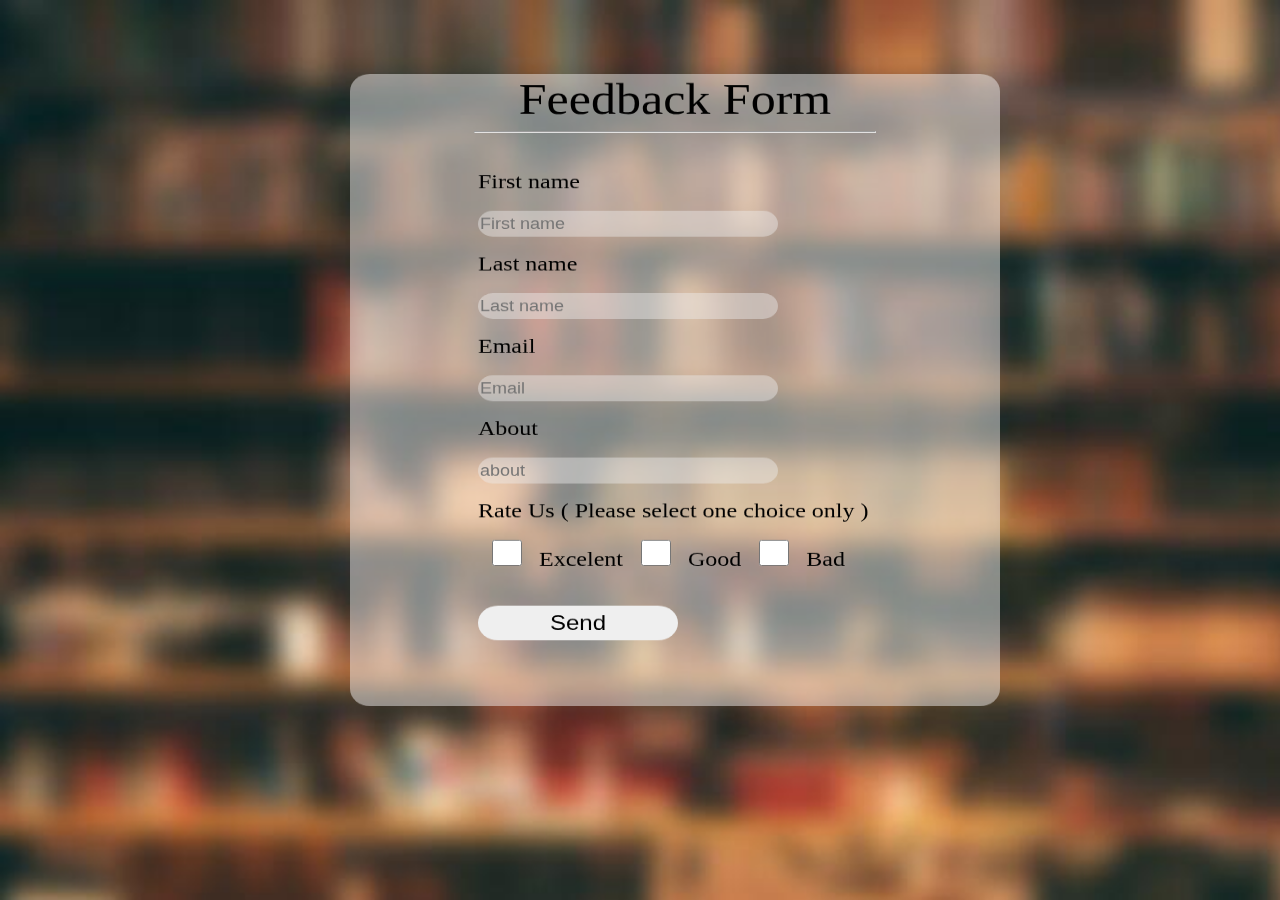
==== index.html @ c17af645 "Add files via upload" ====
<html>
  <head>
    <meta charset="utf-8">
    <link rel="stylesheet" href="feed.css">
  </head>  
  <body>
      <div class="container">
        <div class="feedback">Feedback Form</div>
        <hr>
        <form class="form" name="myform">
           <div class="first">
              <label>First name</label>
              <br>
              <input type="text" placeholder="First name" required="required" name="first">
           </div>
           <br>
           <div class="last">
              <label>Last name</label>
              <br>
              <input type="text" placeholder="Last name" required="required" name="last">
           </div>
           <br>
           <div class="email">
              <label>Email</label>
              <br>
              <input type="email" placeholder="Email" required="required" name="email">
           </div>
           <br>
           <div class="about">
              <label>About</label>
              <br>
              <input type="text" placeholder="about" required="required" name="about">
           </div>
           <br>
           <div class="rate">
              <label>Rate Us ( Please select one choice only )</label>
           </div>
           <input type="checkbox" name="Excellent">
           <label>Excelent</label>
           <input type="checkbox" name="Good">
           <label>Good</label>
           <input type="checkbox" name="Bad">
           <label>Bad</label>
           <button type="button"  onclick="window.location.href = 'send.html'" >Send</button>
        </form>
     </div>
  </body>
---- feed.css ----
body{
    background-image: url(nnnn.jpg);
    background-size: cover;
    margin: 0px;
    width: 1000px;
    height: 800px;
   /*be5ly al content ymla al space klha*/

   /* bt5ly al sora 3la gnb*/
 
}

img{
    width: 400px;
    height: 200px;
}
.container{
    width: 650px;
    height: 730px;
    background-color: rgba(247, 245, 245, 0.479);
    transform: rotateX(30deg);
    border-radius: 20px;  
    margin-left: 350px;  
}
.feedback{
    color: black;
    font-family:serif;
    font-size: 50px;
    text-align: center;
    margin-top: 25px;
}
hr{
    width: 400px;
}
.form{
    margin-top: 30px;
    padding-top: 13px;
    padding-left: 128px;


}

input{
    width: 300px;
    height: 30px;
    margin-top: 20px;
    outline: none;
    background-color: rgba(237, 237, 237, 0.447);
    border-radius: 15px;
    transition-duration: 0.6s;
    border: 0px;


}
label{
    font-size: x-large;
    font-family: serif;
    color: black
       
}
input[type="checkbox"]{
    width: 50px;
    
}    

:placeholder-shown{
    font-size: large;
    
}
input[type="checkbox"]:checked{
  background-color: blueviolet;
}
button{
    width: 200px;
    height: 40px;
    margin-top: 40px;
    font-size: x-large;
    border-radius: 50px;
    border-style: hidden;
    transition: all 0.3s ease;    
}
button:hover{
    background-color:rgba(233, 133, 150, 0.85);
    width: 400px;

}
.first.last.email.about.rate{
margin-bottom: 20px;
}
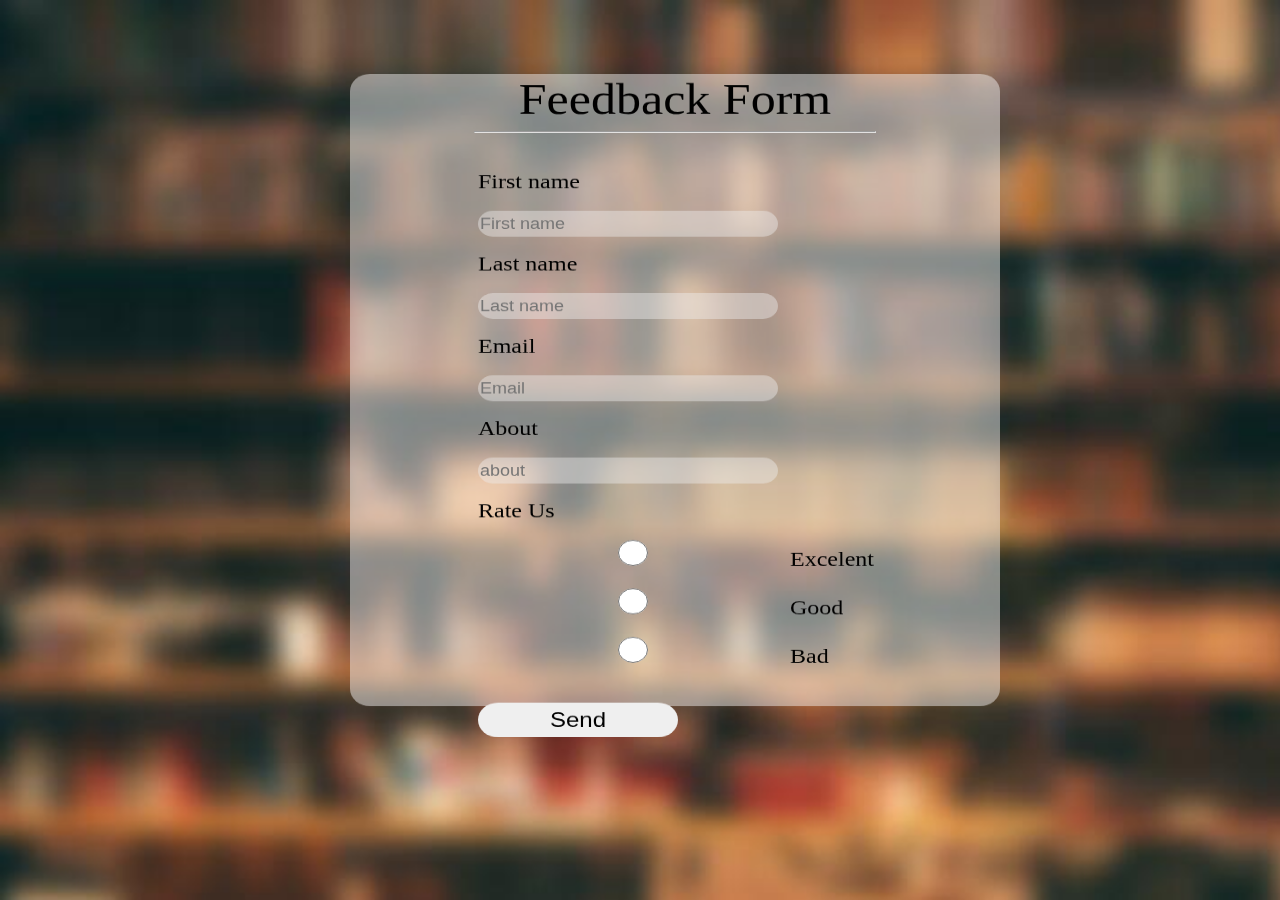
==== commit 0d5bcef4: "Add files via upload" ====
--- a/index.html
+++ b/index.html
@@ -7,7 +7,7 @@
       <div class="container">
         <div class="feedback">Feedback Form</div>
         <hr>
-        <form class="form" name="myform">
+        <form class="form" name="myform" action="send.html">
            <div class="first">
               <label>First name</label>
               <br>
@@ -33,15 +33,15 @@
            </div>
            <br>
            <div class="rate">
-              <label>Rate Us ( Please select one choice only )</label>
+              <label>Rate Us</label>
            </div>
-           <input type="checkbox" name="Excellent">
+           <input type="radio" name="a">
            <label>Excelent</label>
-           <input type="checkbox" name="Good">
+           <input type="radio" name="a">
            <label>Good</label>
-           <input type="checkbox" name="Bad">
+           <input type="radio" name="a">
            <label>Bad</label>
-           <button type="button"  onclick="window.location.href = 'send.html'" >Send</button>
+           <button type="submit" >Send</button>
         </form>
      </div>
   </body>